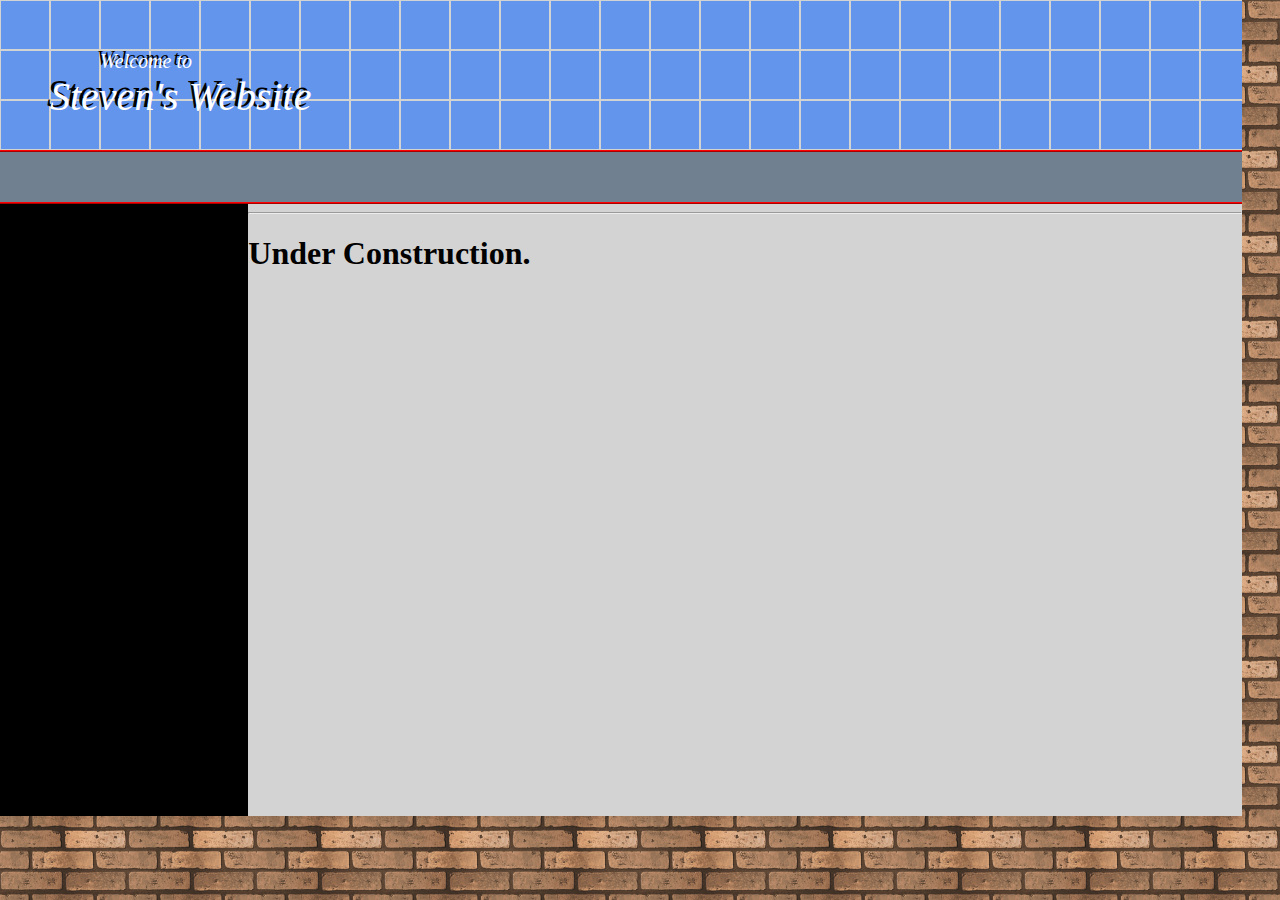
==== index.html @ 775a68fa "Update index.html" ====
<!DOCTYPE html PUBLIC "-//W3C//DTD XHTML 1.0 Strict//EN" "http://www.w3.org/TR/xhtml1/DTD/xhtml1-strict.dtd">
	<html xmlns="http://www.w3.org/1999/xhtml" xml:lang="en" lang="en">
<head>
	<meta http-equiv="Content-Type" content="text/html; charset=UTF-8" />
		<link rel="stylesheet" href="css/style.css"></link>
			<style type="text/css"></style>
				<title>Steven's website</title>
</head>
	<body>
		<div id="container" >
			<div id="header">
				<div class="headtextsub">Welcome to</div>
					<div class="headtextmain">Steven's Website</div>
			</div>
				<div id="topbar">
				</div>
					<div id="pageall">
						<div id="sidebar">
						</div>
							<div id="content">
								<hr></hr><h1>Under Construction.</h1>
							</div>
					</div>
		</div>
	</body>
</html>
---- css/style.css ----
html,
body	{
			margin: 0;
			padding: 0;
			height: 100%;
			background-image: url("img/brick128.gif")
			}
#container {
			position: absolute;
			width: 100%;
			min-height: 85%		
			}
#header {
			position: relative;
			background-image: url("img/box50.gif");
			padding: 0px;
			padding-top: 50px;
			margin: 0px;
			margin-bottom: 0px;
			border-bottom-style: ridge;
			border-bottom-width: 0px;
			border-bottom-color: red;
			border-right-style: ridge;
			border-right-width: 0px;
			border-right-color: red;
			width: 97%;
			height: 100px;
			}
.headtextmain	{
			color: white;
			text-shadow: -3px -3px black;
			font-family: cursive;
			font-style: italic;
			text-indent: 50px;
			font-size: 250%;
			text-decoration: none;
			}
.headtextsub	{
			color: white;
			text-shadow: -3px -3px black;
			font-family: cursive;
			font-style: italic;
			text-indent: 100px;
			font-size: 125%;
			text-decoration: none;
			}
#topbar	{	
			position: relative;
			width: 97%;
			height: 50px;
			background-color: slategray;
			border-top-color: red;
			border-top-style: ridge;
			border-top-width: 2px;
			border-bottom-style: ridge;
			border-bottom-width: 2px;
			border-bottom-color: red;
			}
#pageall	{
			position: absolute;
			text-indent: 0px;
			width: 97%;
			height: 80%;
			background-color: white;
			}
#sidebar {
			position: relative;
			background-color: black;
			width: 20%;
			height: 100%;
			float: left;
			border-left-style: ridge;
			border-left-color: red;
			border-left-width: 0px;
			border-right-style: ridge;
			border-right-color: red;
			border-right-width: 0px;
			border-bottom-color: red;
			border-bottom-style: ridge;
			border-bottom-width: 0px;
			}
#content	{
			position: relative;
			float: left;
			width: 80%;
			background-color: lightgrey;
			min-height: 100%;
			border-right-style: ridge;
			border-right-color: red;
			border-right-width: 0px;
			border-bottom-color: red;
			border-bottom-style: ridge;
			border-bottom-width: 0px;
			float: right;
			}
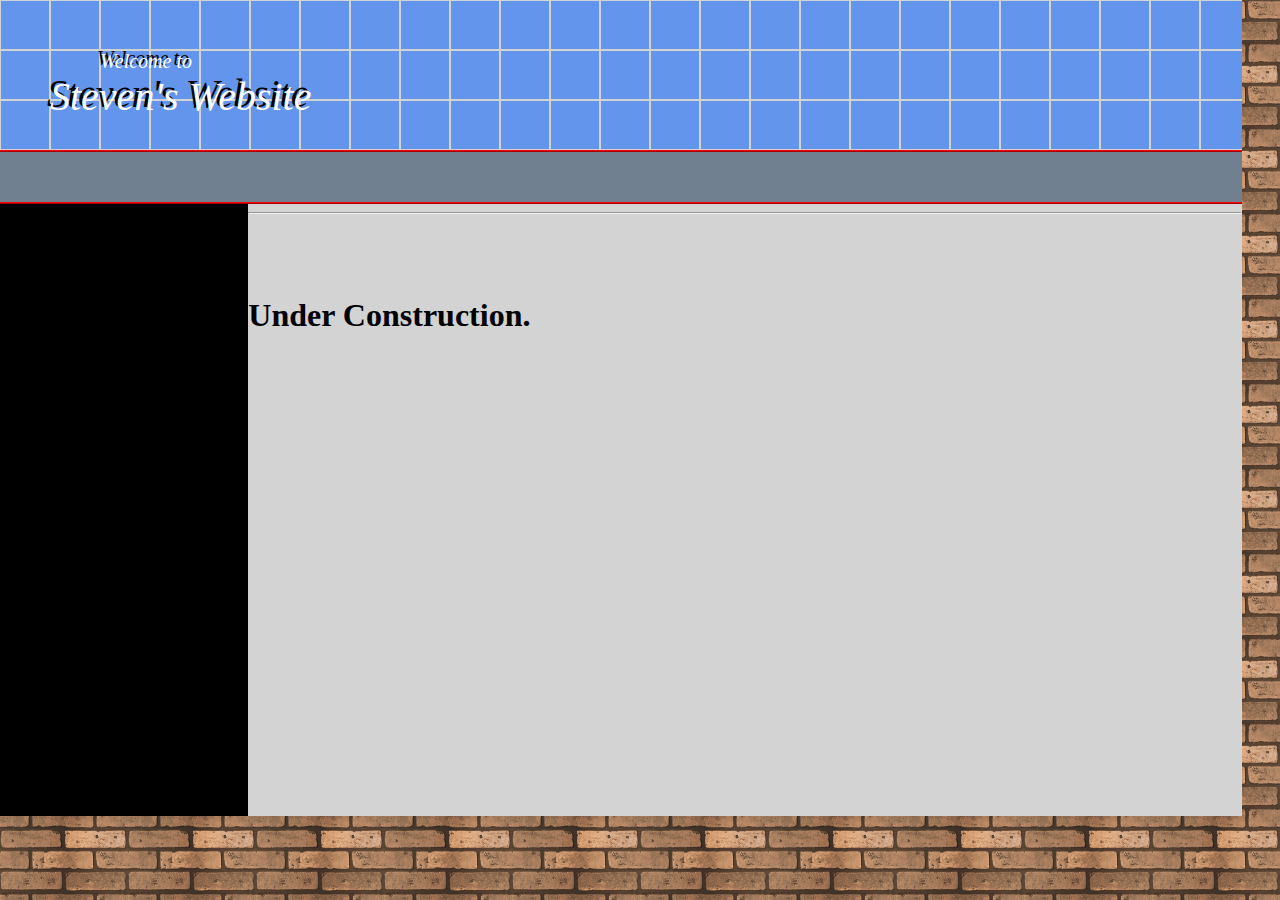
==== commit 55611c93: "Update index.html" ====
--- a/index.html
+++ b/index.html
@@ -18,7 +18,7 @@
 						<div id="sidebar">
 						</div>
 							<div id="content">
-								<hr></hr><h1>Under Construction.</h1>
+								<hr><br></br>&nbsp;<h1>Under Construction.</h1>
 							</div>
 					</div>
 		</div>
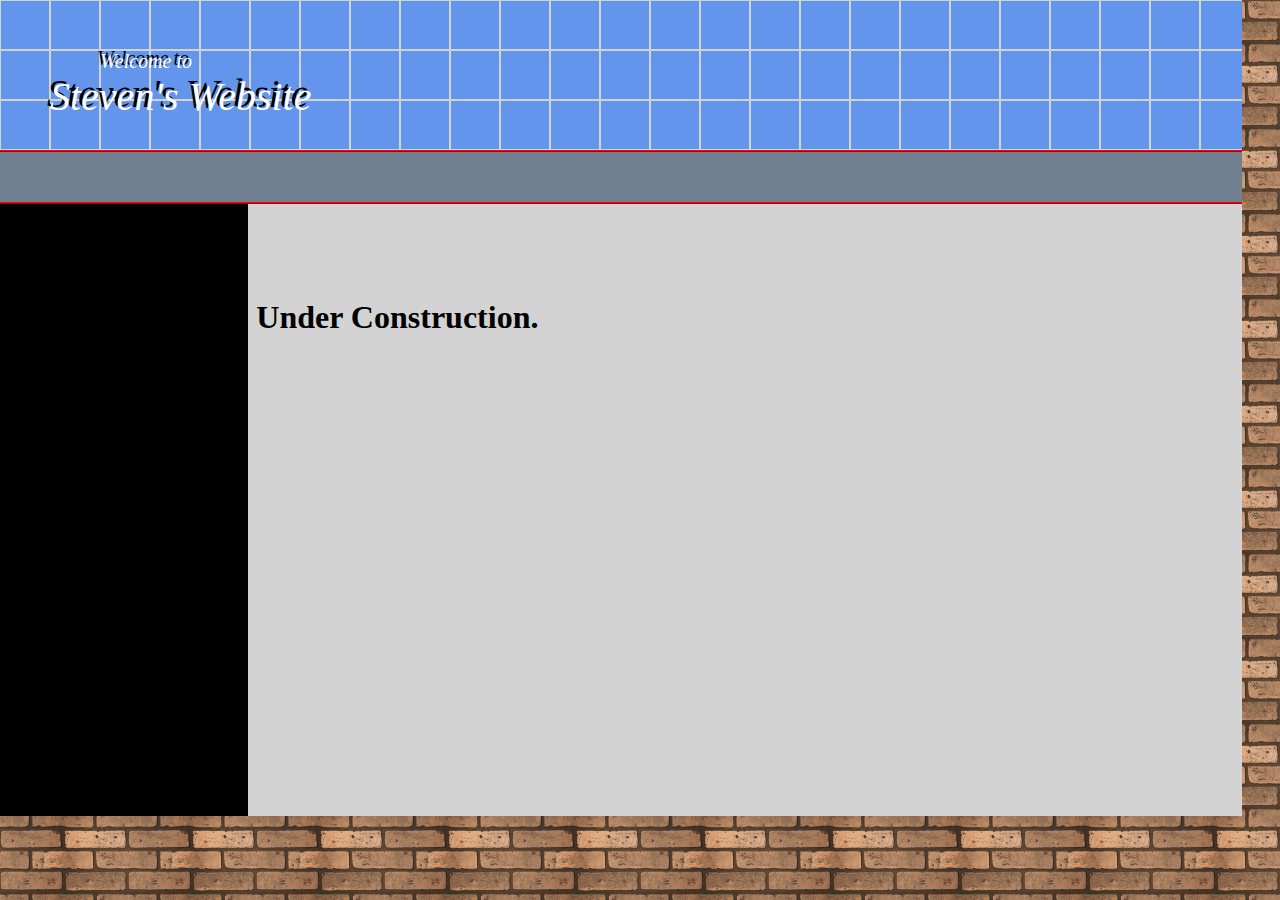
==== commit a399874b: "Update index.html" ====
--- a/index.html
+++ b/index.html
@@ -18,7 +18,7 @@
 						<div id="sidebar">
 						</div>
 							<div id="content">
-								<hr><br></br>&nbsp;<h1>Under Construction.</h1>
+								<h1><br></br>&nbsp;Under Construction.</h1>
 							</div>
 					</div>
 		</div>
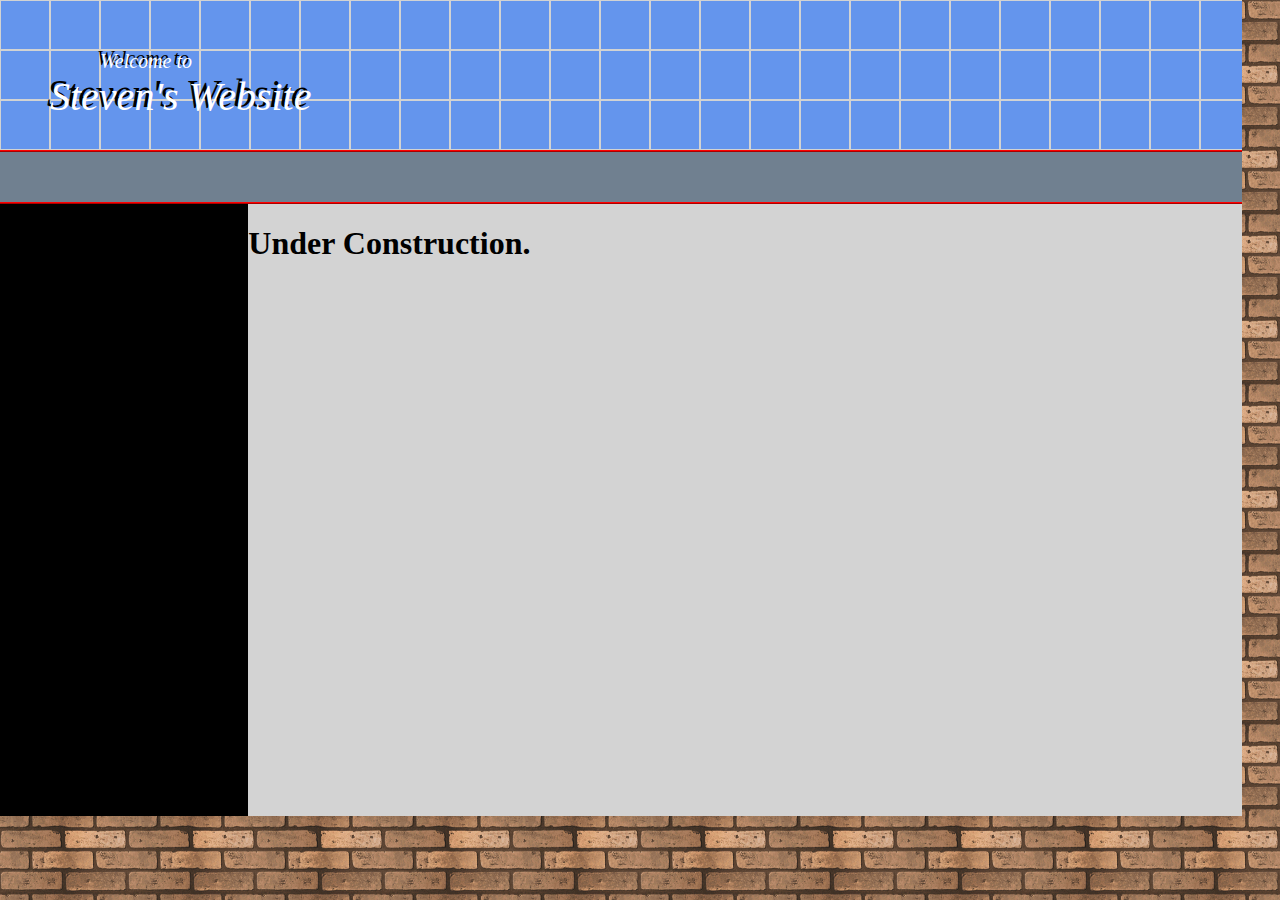
==== commit 8ce850a8: "Update index.html" ====
--- a/index.html
+++ b/index.html
@@ -18,7 +18,7 @@
 						<div id="sidebar">
 						</div>
 							<div id="content">
-								<h1><br></br>&nbsp;Under Construction.</h1>
+								<h1>Under Construction.</h1>
 							</div>
 					</div>
 		</div>
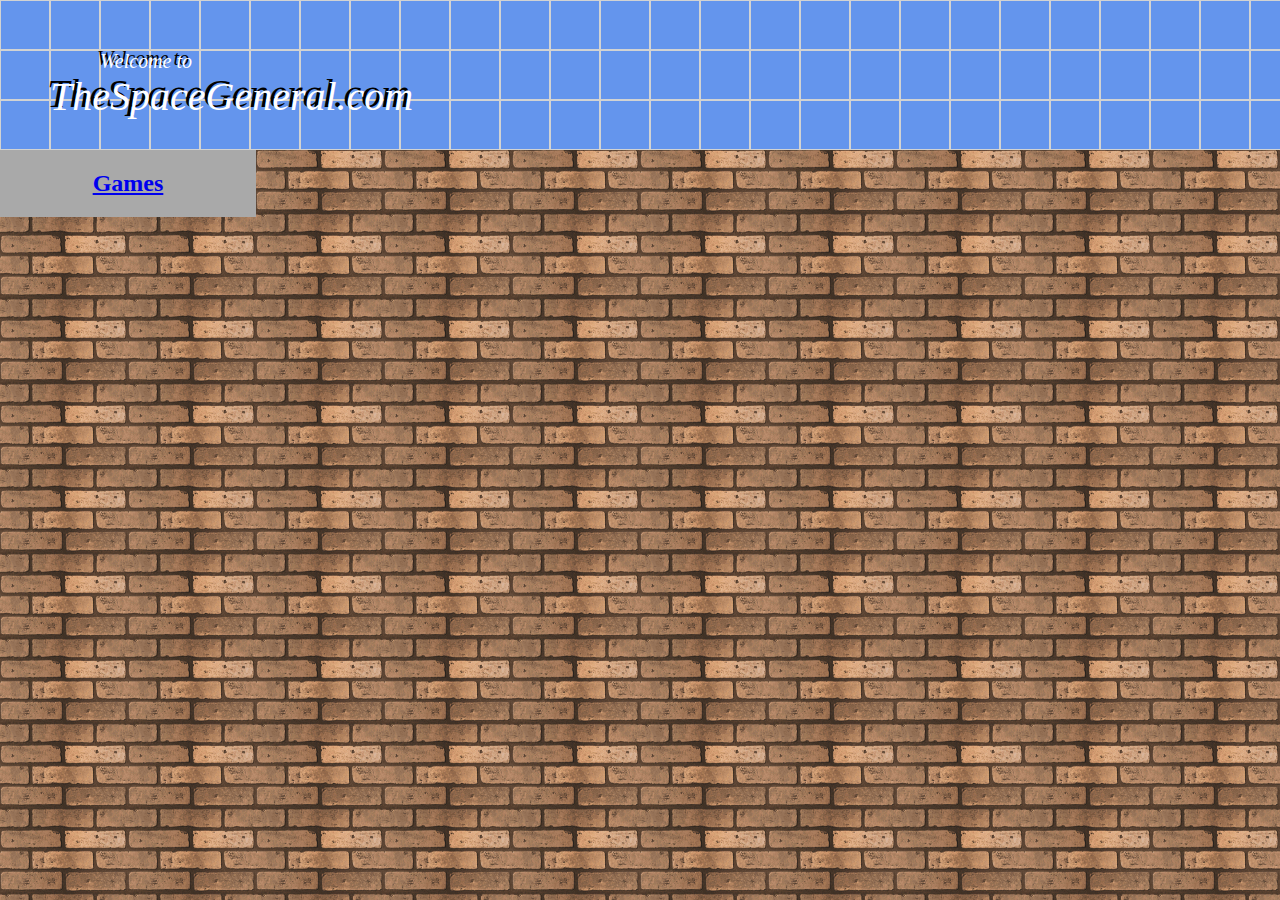
==== commit 5c29f20f: "Added files via upload" ====
--- a/index.html
+++ b/index.html
@@ -1,26 +1,30 @@
 <!DOCTYPE html PUBLIC "-//W3C//DTD XHTML 1.0 Strict//EN" "http://www.w3.org/TR/xhtml1/DTD/xhtml1-strict.dtd">
-	<html xmlns="http://www.w3.org/1999/xhtml" xml:lang="en" lang="en">
-<head>
-	<meta http-equiv="Content-Type" content="text/html; charset=UTF-8" />
-		<link rel="stylesheet" href="css/style.css"></link>
-			<style type="text/css"></style>
-				<title>Steven's website</title>
-</head>
-	<body>
-		<div id="container" >
-			<div id="header">
-				<div class="headtextsub">Welcome to</div>
-					<div class="headtextmain">Steven's Website</div>
+<html xmlns="http://www.w3.org/1999/xhtml" xml:lang="en" lang="en">
+	<head>
+		<meta http-equiv="Content-Type" content="text/html; charset=UTF-8" />
+			<link rel="stylesheet" href="css/style.css"></link>
+				<style type="text/css"></style>
+					<title>TheSpaceGeneral.Com</title>
+						
+	</head>
+		<body>
+			<div id="container" >
+				<div id="header">
+					<div class="headtextsub">Welcome to</div>
+						<div class="headtextmain">TheSpaceGeneral.com</div>
+				</div>
+					
+						
+							<div id="sidebar">
+							    <center>
+                                                                <h2><a href="https://www.thespacegeneral.com/wp/">Games</a></h2>
+                                                            </center>
+                                                        </div>
+								<div id="content">
+									
+								</div>
+						
 			</div>
-				<div id="topbar">
-				</div>
-					<div id="pageall">
-						<div id="sidebar">
-						</div>
-							<div id="content">
-								<h1>Under Construction.</h1>
-							</div>
-					</div>
-		</div>
-	</body>
+				
+		</body>
 </html>
--- a/css/style.css
+++ b/css/style.css
@@ -8,7 +8,7 @@
 #container {
 			position: absolute;
 			width: 100%;
-			min-height: 85%		
+			min-height: 100%		
 			}
 #header {
 			position: relative;
@@ -23,7 +23,7 @@
 			border-right-style: ridge;
 			border-right-width: 0px;
 			border-right-color: red;
-			width: 97%;
+			width: 100%;
 			height: 100px;
 			}
 .headtextmain	{
@@ -46,7 +46,7 @@
 			}
 #topbar	{	
 			position: relative;
-			width: 97%;
+			width: 100%;
 			height: 50px;
 			background-color: slategray;
 			border-top-color: red;
@@ -59,13 +59,13 @@
 #pageall	{
 			position: absolute;
 			text-indent: 0px;
-			width: 97%;
+			width: 100%;
 			height: 80%;
 			background-color: white;
 			}
 #sidebar {
 			position: relative;
-			background-color: black;
+			background-color: darkgray;
 			width: 20%;
 			height: 100%;
 			float: left;
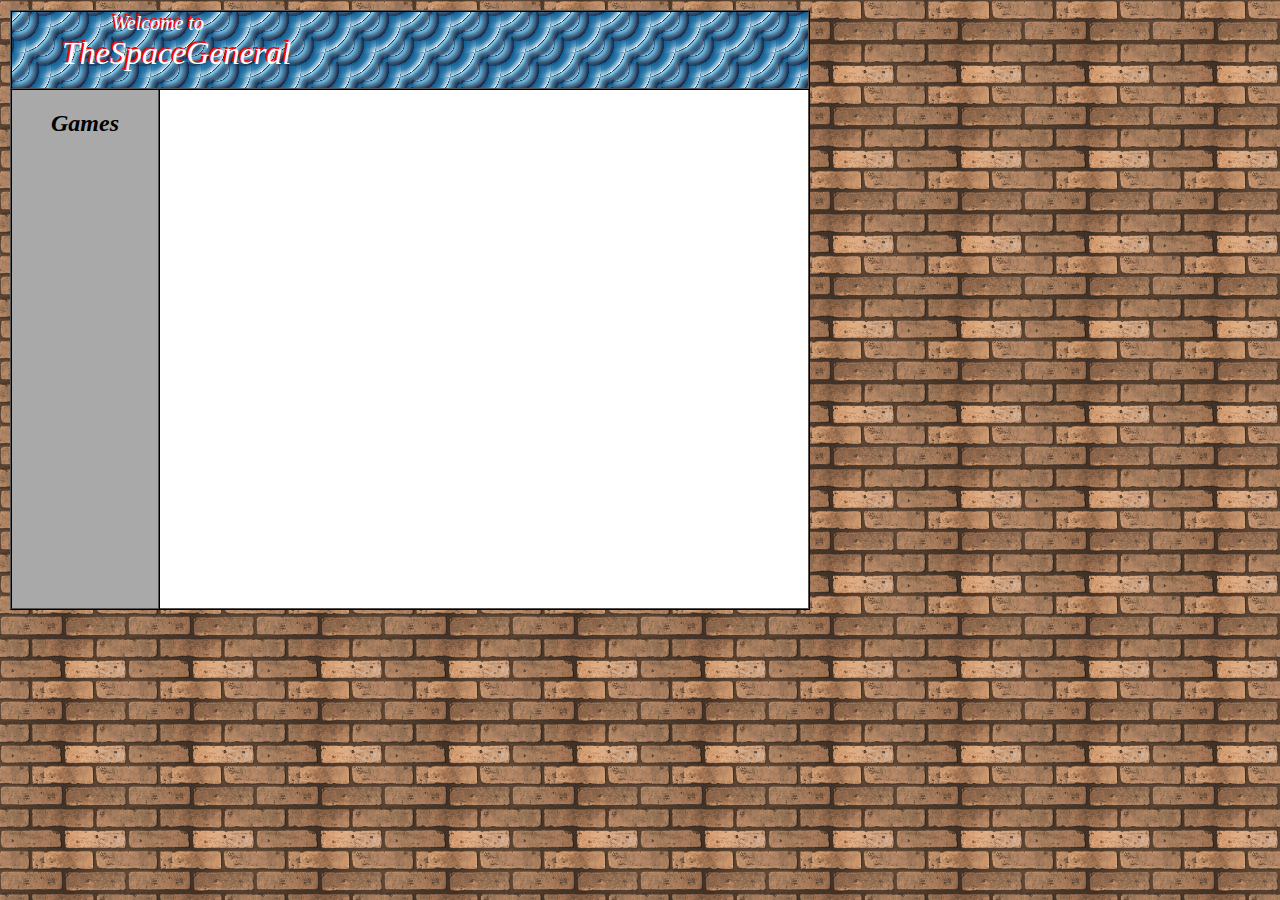
==== commit 1dcabf04: "Update index.html" ====
--- a/index.html
+++ b/index.html
@@ -4,14 +4,14 @@
 		<meta http-equiv="Content-Type" content="text/html; charset=UTF-8" />
 			<link rel="stylesheet" href="css/style.css"></link>
 				<style type="text/css"></style>
-					<title>TheSpaceGeneral.Com</title>
+					<title>TheSpaceGeneral</title>
 						
 	</head>
 		<body>
 			<div id="container" >
 				<div id="header">
 					<div class="headtextsub">Welcome to</div>
-						<div class="headtextmain">TheSpaceGeneral.com</div>
+						<div class="headtextmain">TheSpaceGeneral</div>
 				</div>
 					
 						
--- a/css/style.css
+++ b/css/style.css
@@ -1,95 +1,104 @@
 html,
 body	{
-			margin: 0;
-			padding: 0;
+			margin: 0px;
+			padding: 0px;
 			height: 100%;
-			background-image: url("img/brick128.gif")
+			background-image: url("img/brick128.gif");
+			font-family: cursive;
 			}
 #container {
 			position: absolute;
-			width: 100%;
-			min-height: 100%		
-			}
+			width: 800px;
+			height: 600px;
+                        background-color: green;
+			margin: 10px;
+                        }
 #header {
 			position: relative;
-			background-image: url("img/box50.gif");
-			padding: 0px;
-			padding-top: 50px;
-			margin: 0px;
-			margin-bottom: 0px;
-			border-bottom-style: ridge;
-			border-bottom-width: 0px;
-			border-bottom-color: red;
-			border-right-style: ridge;
-			border-right-width: 0px;
-			border-right-color: red;
-			width: 100%;
-			height: 100px;
+			background-image: url("img/hs1.png");
+			width: 796px;
+			height: 76px;
+                        border-style: ridge;
+			border-width: 2px;
+			border-color: black;
 			}
 .headtextmain	{
 			color: white;
-			text-shadow: -3px -3px black;
+			text-shadow: -2px -2px red;
 			font-family: cursive;
 			font-style: italic;
 			text-indent: 50px;
-			font-size: 250%;
+			font-size: 200%;
 			text-decoration: none;
 			}
 .headtextsub	{
 			color: white;
-			text-shadow: -3px -3px black;
+			text-shadow: -2px -2px red;
 			font-family: cursive;
 			font-style: italic;
 			text-indent: 100px;
 			font-size: 125%;
-			text-decoration: none;
+			padding-top: 0px;
 			}
 #topbar	{	
 			position: relative;
 			width: 100%;
-			height: 50px;
-			background-color: slategray;
-			border-top-color: red;
-			border-top-style: ridge;
-			border-top-width: 2px;
+			height: 25px;
+			background-image: url("img/hs1.png");
+			background-color: black;
 			border-bottom-style: ridge;
 			border-bottom-width: 2px;
-			border-bottom-color: red;
+			border-bottom-color: black;
+			}
+.linkcontainer	{
+			position: relative;
+			width: 100%;
+			background-color: transparent;
+			margin-bottom: 0px;
+			margin-top: 0px;
+			float: left;
+			text-shadow: -2px -2px red;
+			text-indent: 30px;
+			}
+a	{		
+			font-family: cursive;
+			font-style: italic;
+			color: Black;
+			text-decoration: none;
 			}
 #pageall	{
 			position: absolute;
-			text-indent: 0px;
-			width: 100%;
-			height: 80%;
-			background-color: white;
+			width: 700px;
+			height: 519px;
+			background-color: red;
+			margin: 0px;
+                        border-style: ridge;
+			border-width: 2px;
+			border-color: black;
+                       	border-top-width: 0px;
 			}
 #sidebar {
 			position: relative;
 			background-color: darkgray;
-			width: 20%;
-			height: 100%;
+			width: 146px;
+			height: 518px;
 			float: left;
-			border-left-style: ridge;
-			border-left-color: red;
-			border-left-width: 0px;
-			border-right-style: ridge;
-			border-right-color: red;
-			border-right-width: 0px;
-			border-bottom-color: red;
-			border-bottom-style: ridge;
-			border-bottom-width: 0px;
+			border-style: ridge;
+			border-color: black;
+			border-width: 2px;
+			border-top-width: 0px;
 			}
 #content	{
 			position: relative;
 			float: left;
-			width: 80%;
-			background-color: lightgrey;
-			min-height: 100%;
+			width: 648px;
+                        height: 518px;
+			background-color: white;
+			text-indent: 10px;
+                        border-right-color: black;
 			border-right-style: ridge;
-			border-right-color: red;
-			border-right-width: 0px;
-			border-bottom-color: red;
+			border-right-width: 2px;
+                        border-bottom-color: black;
 			border-bottom-style: ridge;
-			border-bottom-width: 0px;
-			float: right;
+			border-bottom-width: 2px
 			}
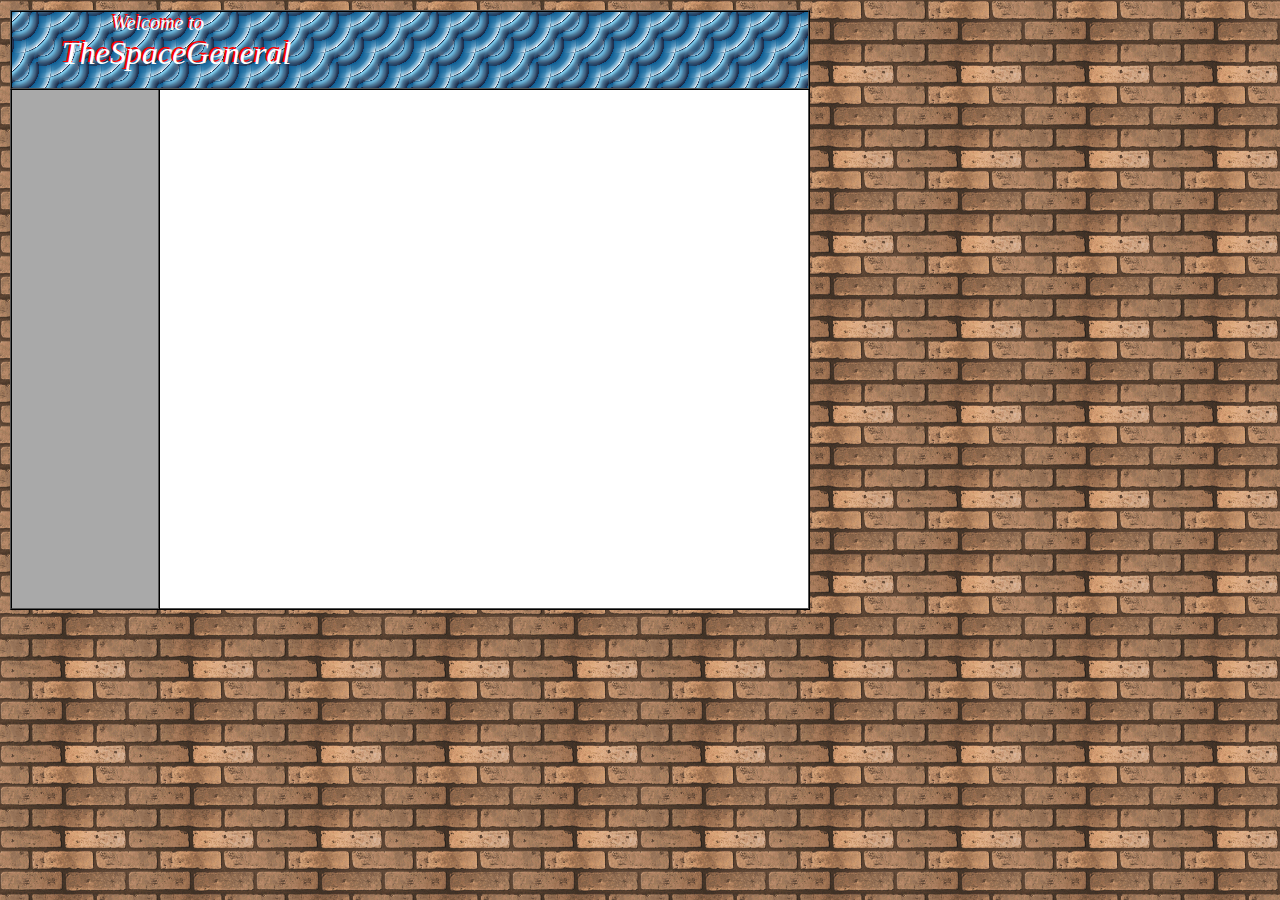
==== commit 455dd65b: "Update index.html" ====
--- a/index.html
+++ b/index.html
@@ -17,7 +17,7 @@
 						
 							<div id="sidebar">
 							    <center>
-                                                                <h2><a href="https://www.thespacegeneral.com/wp/">Games</a></h2>
+                                                                <h2></h2>
                                                             </center>
                                                         </div>
 								<div id="content">
